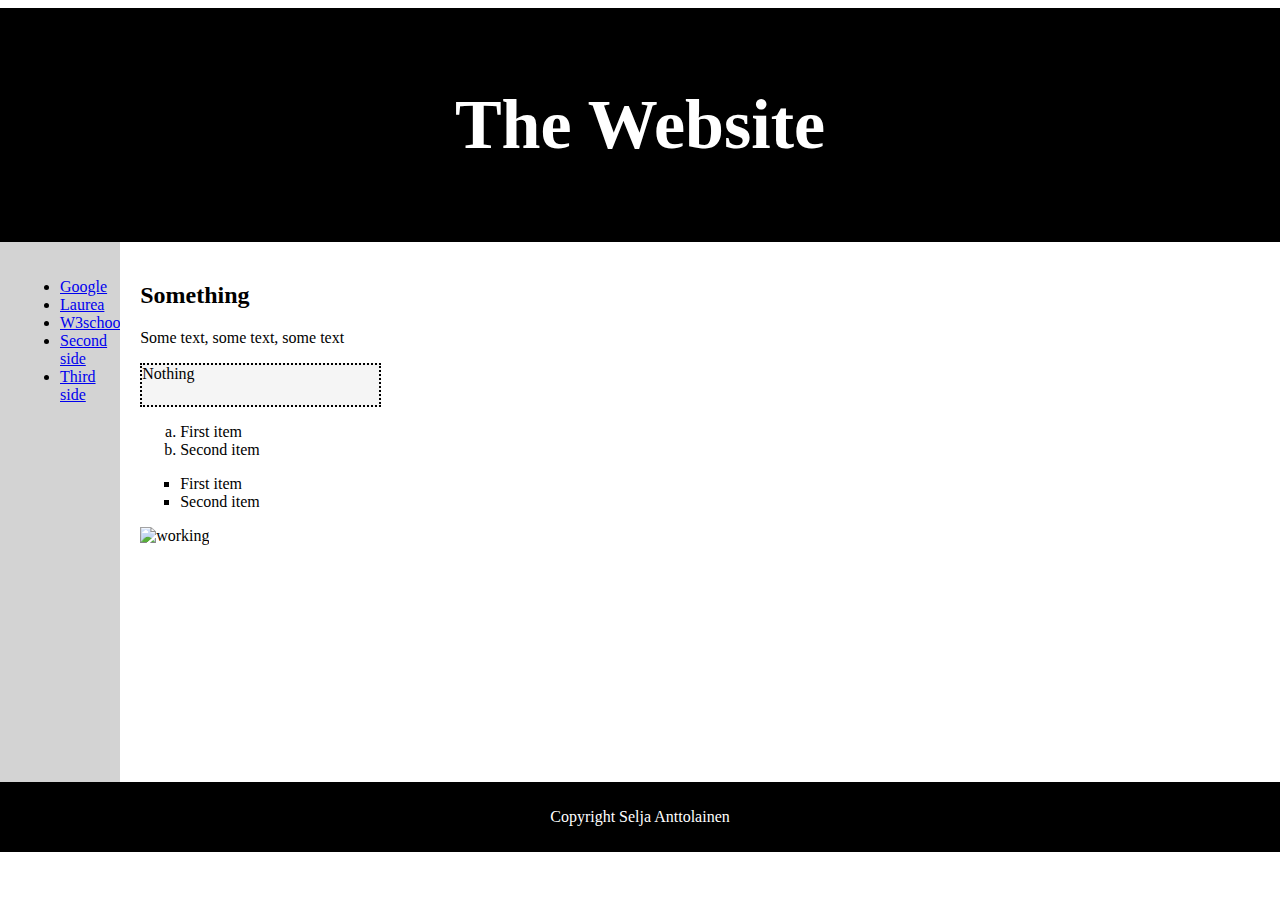
==== index.html @ 7bb09ec6 "Update index.html" ====
<!DOCTYPE html>
<html lang>
<head>
    <link rel="stylesheet" href="styles.css">
<meta charset="utf-8" />
<title>Selja-a</title>
</head>
<body>
    <header>
<h1>The Website</h1>
    </header>

    <section>
    
        <nav>
                <ul>
                    <li><a href="https://www.google.com/" target="_blank">Google</a></li>
                    <li><a href="https://www.laurea.fi/" target="_blank">Laurea</a></li>
                    <li><a href="https://www.w3schools.com/" target="_blank">W3schools</a></li>
                    <li><a href="second.html" target="_blank">Second side</a></li>
                    <li><a href="third.html" target="_blank">Third side</a></li>
                </ul>
            </nav>

        <article class="moi"> 
            <h2>Something</h2>
            <p>Some text, some text, some text</p>
            <div class="hei">Nothing</div>
            <ol class="a">
                <li>First item</li>
                <li>Second item</li>
            </ol>
            
            <ul class="b">
                <li>First item</li>
                <li>Second item</li>
            </ul>
            <img src= https://cdn.pixabay.com/photo/2014/04/03/11/07/spanner-311765_1280.png alt="working" style="float:righ; width="100>
        </article>
        </section>

        <footer>
            <p>Copyright Selja Anttolainen</p>
        </footer>

</body>
</html>
---- styles.css ----
body {
    width: 100%;
    margin-left: auto;
    margin-right: auto;
    }  

header {
    background-color: black;
    padding: 30px;
    text-align: center;
    font-size: 35px;
    color: white;
  }

  nav {
    float:left;
    width: 20%;
    background: lightgray;
    padding: 20px;
    height: 500px;
}

.moi {
    background-color:white;
    width: 60%;
    padding: 20px;
    float: left;
    height: 500px;
}

.hei { 
    border: 2px dotted black;
    height: 40px;
    background-color: whitesmoke;
}

.a {list-style-type: lower-alpha;
}

.b {list-style-type: square;
}

a :link {
    color: black;
}

a :visited {
    color: black;
}

a :hover {
    color: red
}

section {
    content: "";
    display: table;
    clear: both;
}

footer { 
    background-color: black;
    padding: 10px;
    text-align: center;
    color: white;
}
@media (max-width: 600px) {
nav, article {
width: 100%;
height: auto;
}
}
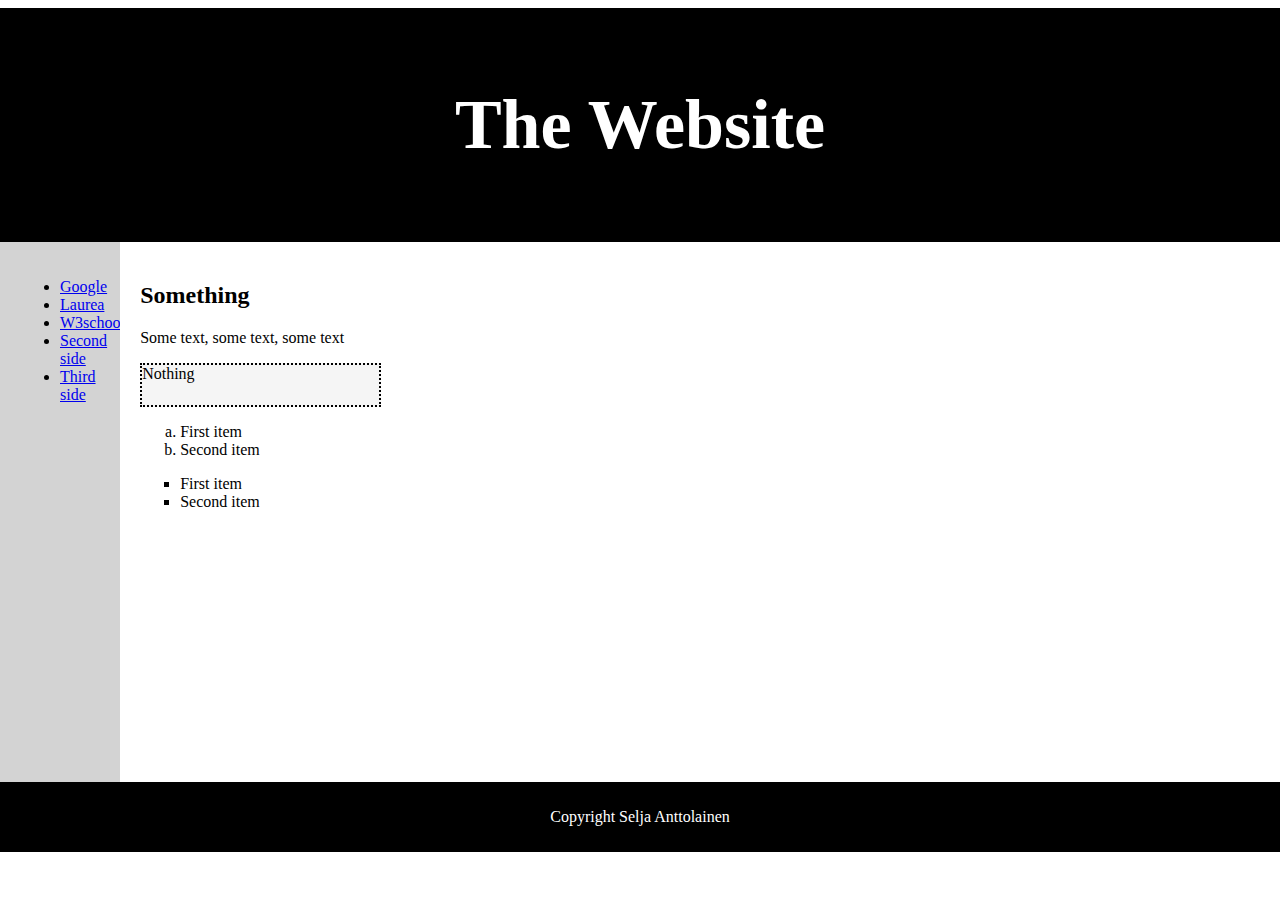
==== commit ebadbeb4: "Update index.html" ====
--- a/index.html
+++ b/index.html
@@ -35,7 +35,6 @@
                 <li>First item</li>
                 <li>Second item</li>
             </ul>
-            <img src= https://cdn.pixabay.com/photo/2014/04/03/11/07/spanner-311765_1280.png alt="working" style="float:righ; width="100>
         </article>
         </section>
 
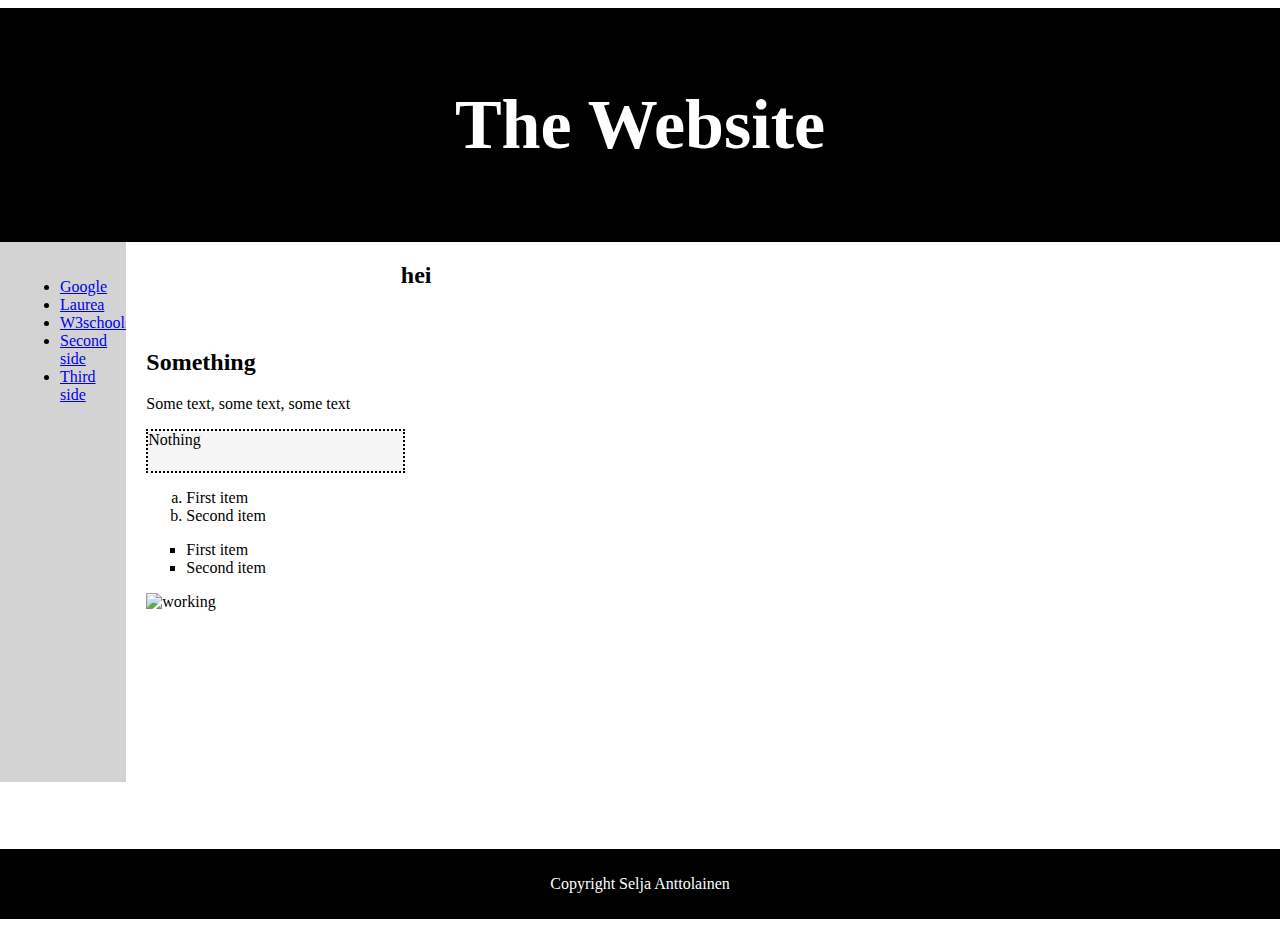
==== commit 4f0c814a: "Update index.html" ====
--- a/index.html
+++ b/index.html
@@ -11,7 +11,7 @@
     </header>
 
     <section>
-    
+     <h2 class="aa">hei</h2>
         <nav>
                 <ul>
                     <li><a href="https://www.google.com/" target="_blank">Google</a></li>
@@ -35,6 +35,7 @@
                 <li>First item</li>
                 <li>Second item</li>
             </ul>
+            <img src= https://cdn.pixabay.com/photo/2014/04/03/11/07/spanner-311765_1280.png alt="working" style="float:righ; width=40px">
         </article>
         </section>
 
--- a/styles.css
+++ b/styles.css
@@ -19,6 +19,8 @@
     padding: 20px;
     height: 500px;
 }
+
+.aa {float: right}
 
 .moi {
     background-color:white;
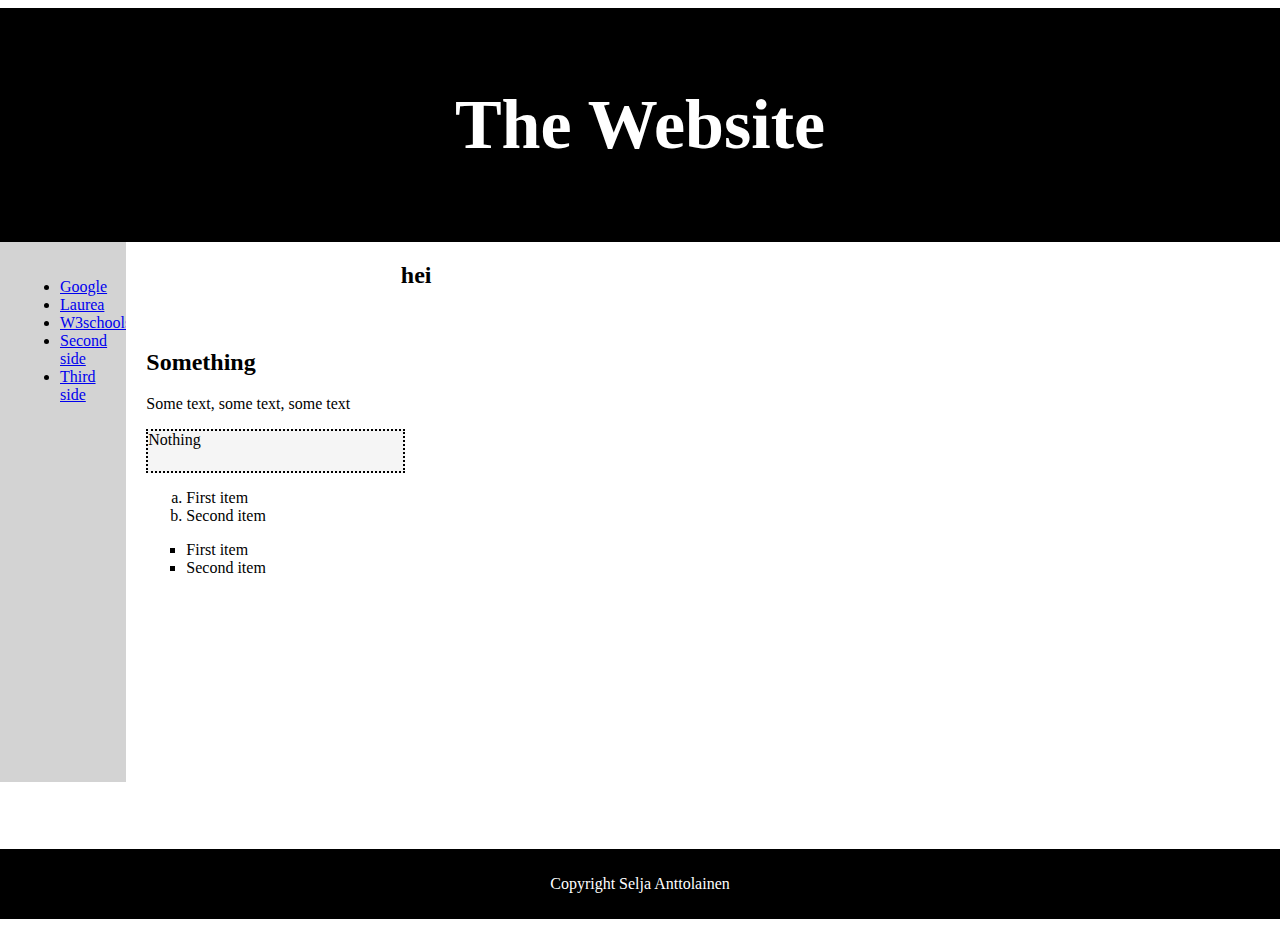
==== commit 5e4c058b: "Update index.html" ====
--- a/index.html
+++ b/index.html
@@ -35,7 +35,6 @@
                 <li>First item</li>
                 <li>Second item</li>
             </ul>
-            <img src= https://cdn.pixabay.com/photo/2014/04/03/11/07/spanner-311765_1280.png alt="working" style="float:righ; width=40px">
         </article>
         </section>
 
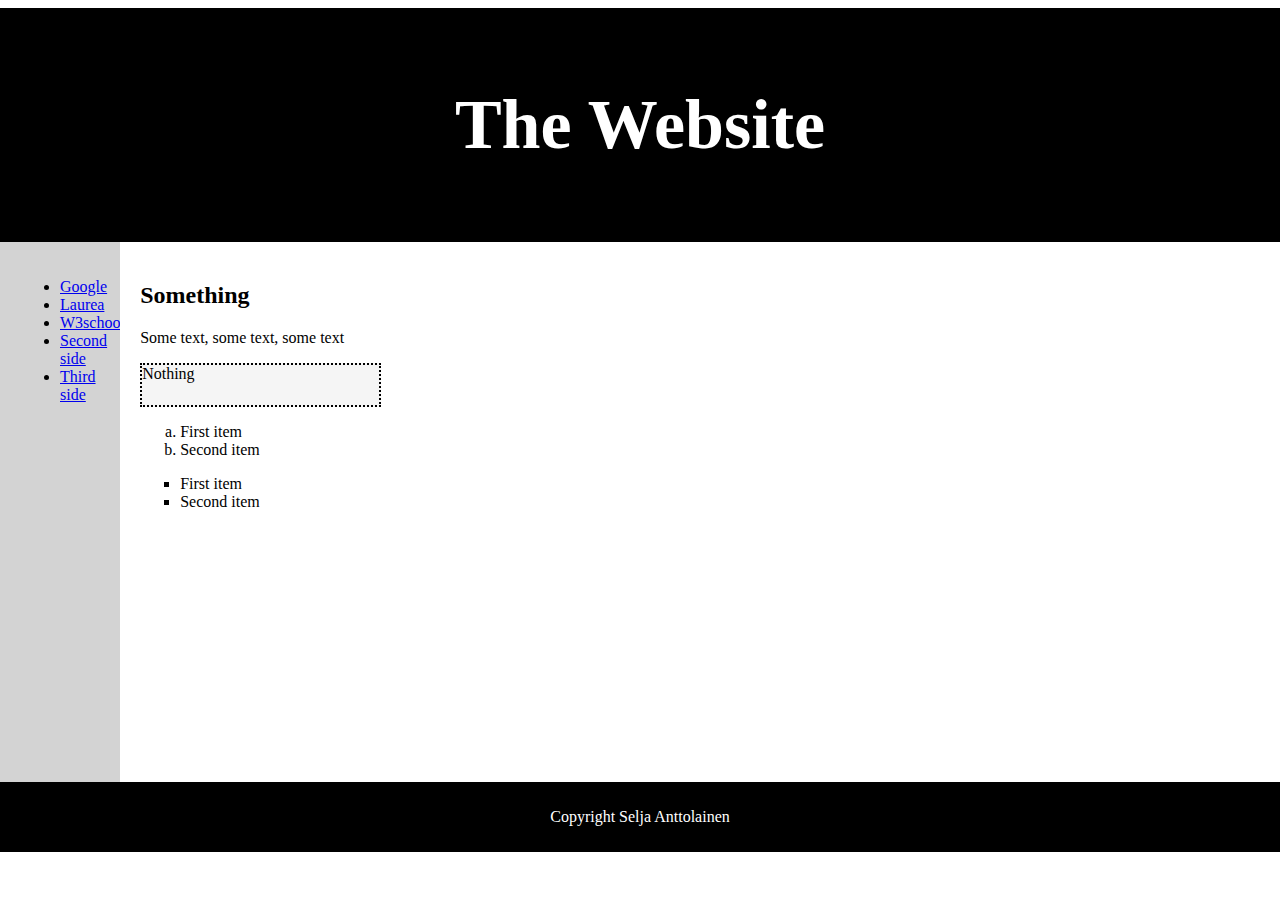
==== commit 7aa436a9: "Update index.html" ====
--- a/index.html
+++ b/index.html
@@ -11,7 +11,6 @@
     </header>
 
     <section>
-     <h2 class="aa">hei</h2>
         <nav>
                 <ul>
                     <li><a href="https://www.google.com/" target="_blank">Google</a></li>
--- a/styles.css
+++ b/styles.css
@@ -17,10 +17,9 @@
     width: 20%;
     background: lightgray;
     padding: 20px;
+
     height: 500px;
 }
-
-.aa {float: right}
 
 .moi {
     background-color:white;
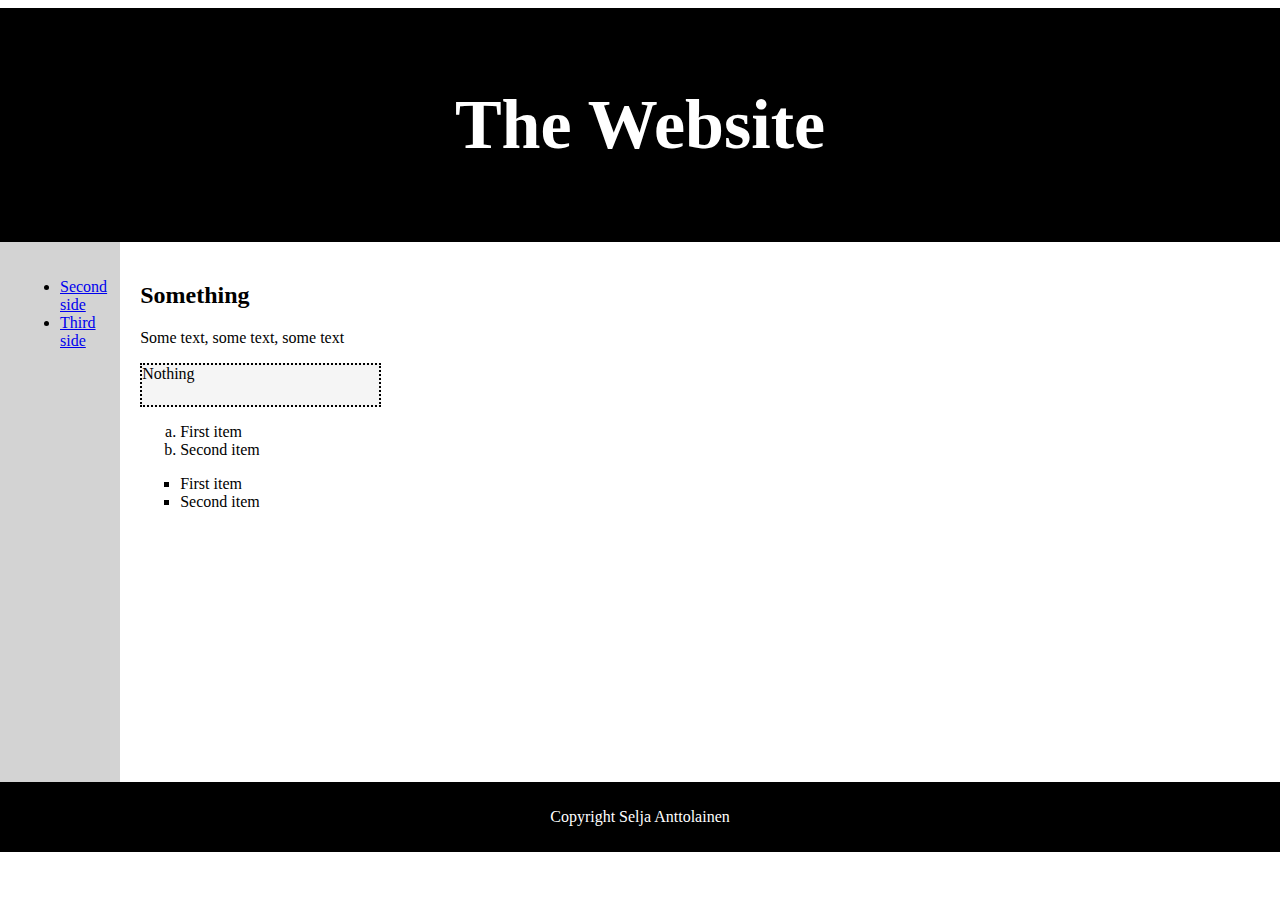
==== commit 9d184ccd: "Update index.html" ====
--- a/index.html
+++ b/index.html
@@ -13,9 +13,6 @@
     <section>
         <nav>
                 <ul>
-                    <li><a href="https://www.google.com/" target="_blank">Google</a></li>
-                    <li><a href="https://www.laurea.fi/" target="_blank">Laurea</a></li>
-                    <li><a href="https://www.w3schools.com/" target="_blank">W3schools</a></li>
                     <li><a href="second.html" target="_blank">Second side</a></li>
                     <li><a href="third.html" target="_blank">Third side</a></li>
                 </ul>
